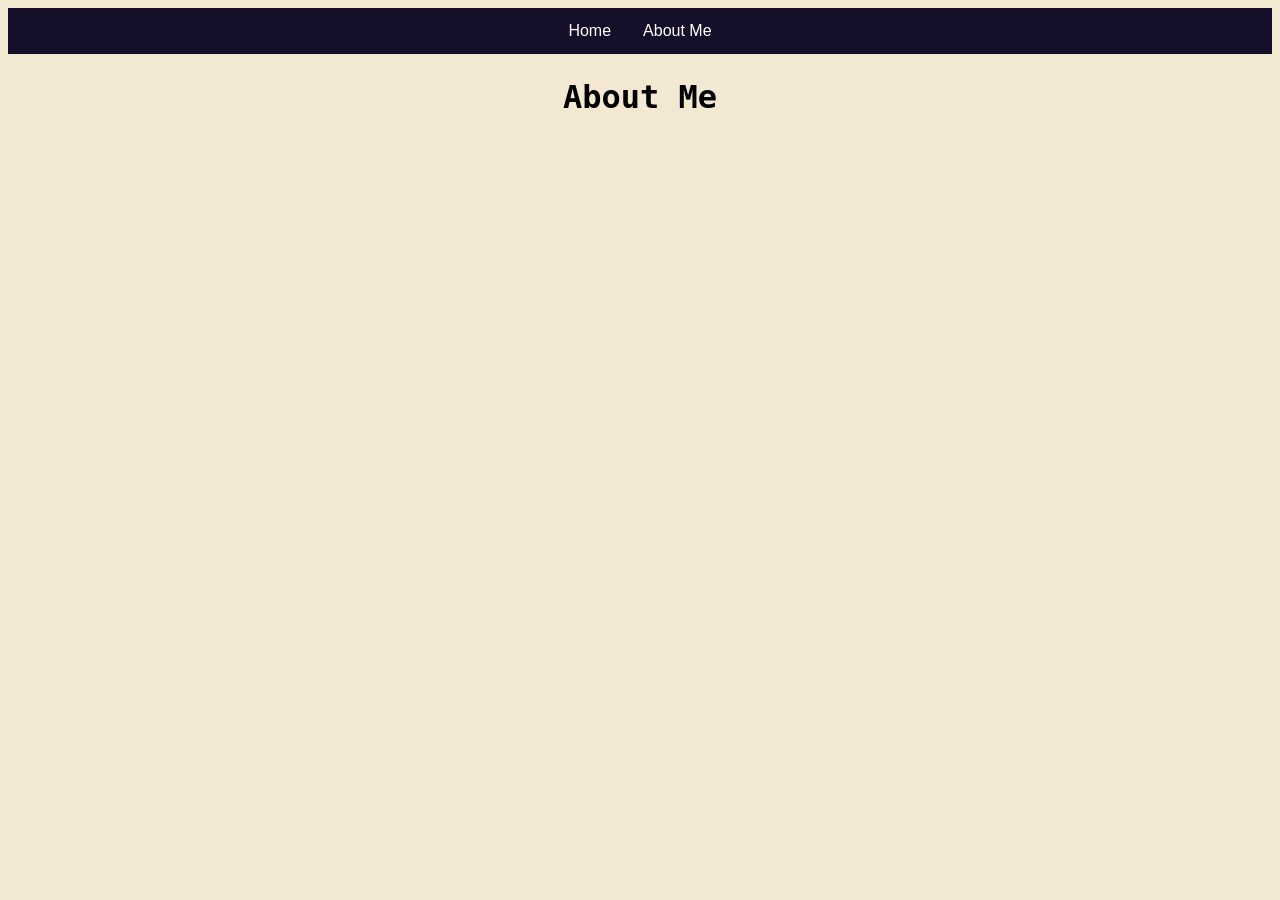
==== aboutme.html @ fe823b38 "took out questions" ====
<!DOCTYPE html>
<html lang="en">
<head>
    <meta charset="UTF-8">
    <meta name="viewport" content="width=device-width, initial-scale=1.0">
    <link rel="stylesheet" href="index.css">
    <title>All About Me</title>
</head>
<body>

    <nav>
        <ul>
            <li><a href="index.html">Home</a></li>
            <li><a href="aboutme.html">About Me</a></li>
        </ul>
    </nav>

    
    <header>
    <h1>About Me</h1>
    </header>
---- index.css ----
@import url('https://fonts.googleapis.com/css2?family=Caveat:wght@400..700&family=Indie+Flower&display=swap');


html {
    scroll-behavior: smooth;
}
body {
    background-color: #f3e9d2;
   
}

ul {
    list-style-type: none;
    background-color: #160f29;
    margin: 0;
    padding: 0;
    overflow: hidden;
    display: flex;
    justify-content: center;
    transition-duration: 0.4s;
}

ul li{
    float: left;
}

ul li a {
    display: block;
    color:white;
    text-align: center;
    padding: 14px 16px;
    text-decoration: none;
    font-family: 'Gill Sans', 'Gill Sans MT', Calibri, 'Trebuchet MS', sans-serif;
}

ul li a:hover {
    color: #f3dfc1;
    background-color: #246a73;
}

header  {
    font-family: "Ceveat", monospace;
    text-align: center;
    color: black;
    margin: 1.5em auto;

}

p {
    font-family: "Ceveat", monospace;
    text-align: center;
}

img {
    height: 150px;
    width: 150px;
    display: block;
    margin: 0 auto;
    border: solid 4px white;
    border-radius: 15px;
    box-shadow: 3px 3px 0px #354b78;
}

.status {
    background: silver;
    width: 200px;
    padding: 5px;
    border: 3px outset white;
    font-family: "Ceveat", monospace;
}
.title {
    padding: 5px;
    font-weight: bold;
    color: white;
    background: navy;
    display: flex;
    justify-content: space-between;
}
.close {
    background: silver;
    border: 2px outset white;
    color: black;
    font-weight: bold;
    cursor: pointer;
}
 
.message {
    background: silver;
    width: 200px;
    padding: 5px;
    border: 3px outset white;
    font-family: "Ceveat", monospace;
}
 
#answerbutton {
     padding: 5px;
    font-weight: bold;
    color: white;
    background: navy;
    display: flex;
    justify-content: center;
}

.questioncard{
    background-color: white;
    width: 1000px;
    text-align: center;
    margin: 0 auto;
    border-radius: 15px;
    font-family: "Indie Flower", cursive;
}
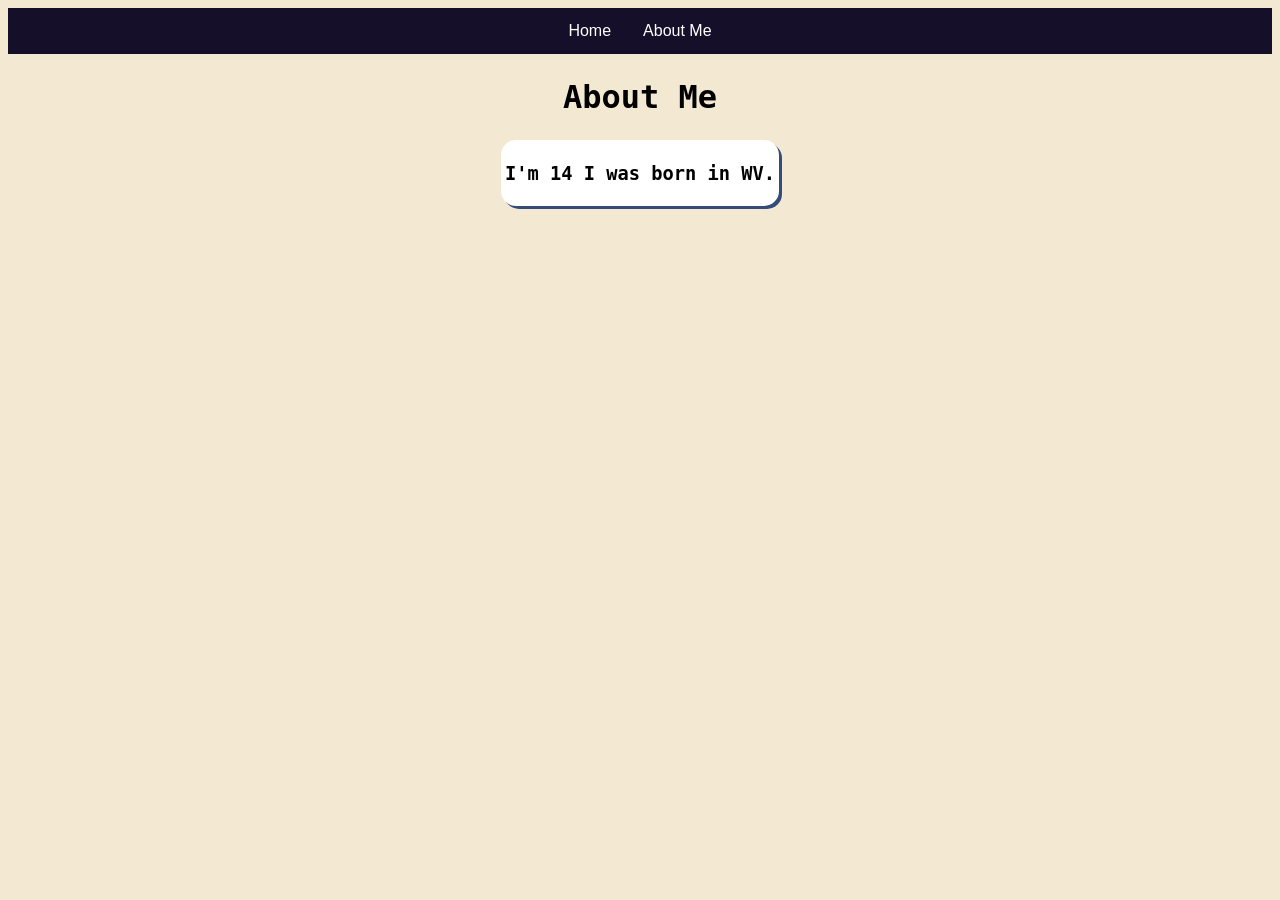
==== commit f917fd63: "madeboxesmove" ====
--- a/aboutme.html
+++ b/aboutme.html
@@ -18,4 +18,14 @@
     
     <header>
     <h1>About Me</h1>
-    </header>+    </header>
+
+    <div class="info">
+        <h3>I'm 14
+        I was born in WV.
+        </h3>
+        </div>
+<!-- <img id="flag" src="wv.gif" alt="West Virginia state flag waving"> -->
+    </div>
+</body>
+</html>
--- a/index.css
+++ b/index.css
@@ -68,6 +68,10 @@
     padding: 5px;
     border: 3px outset white;
     font-family: "Ceveat", monospace;
+    position: absolute;
+    left: 20px;
+    top: 500px;
+    z-index: 10;
 }
 .title {
     padding: 5px;
@@ -91,6 +95,7 @@
     padding: 5px;
     border: 3px outset white;
     font-family: "Ceveat", monospace;
+    position: absolute;
 }
  
 #answerbutton {
@@ -110,3 +115,24 @@
     border-radius: 15px;
     font-family: "Indie Flower", cursive;
 }
+
+#flag {
+    height: 150px;
+    width: 150px;
+    display: flex;
+    border: solid 4px white;
+    border-radius: 15px;
+    box-shadow: 3px 3px 0px #354b78;
+    left: 75%;
+}
+
+.info {
+    background-color: white;
+    width: fit-content;
+    font-family: "Ceveat", monospace;
+    display: flex;
+    border: solid 4px white;
+    border-radius: 15px;
+    box-shadow: 3px 3px 0px #354b78;
+    margin: 0 auto;
+}
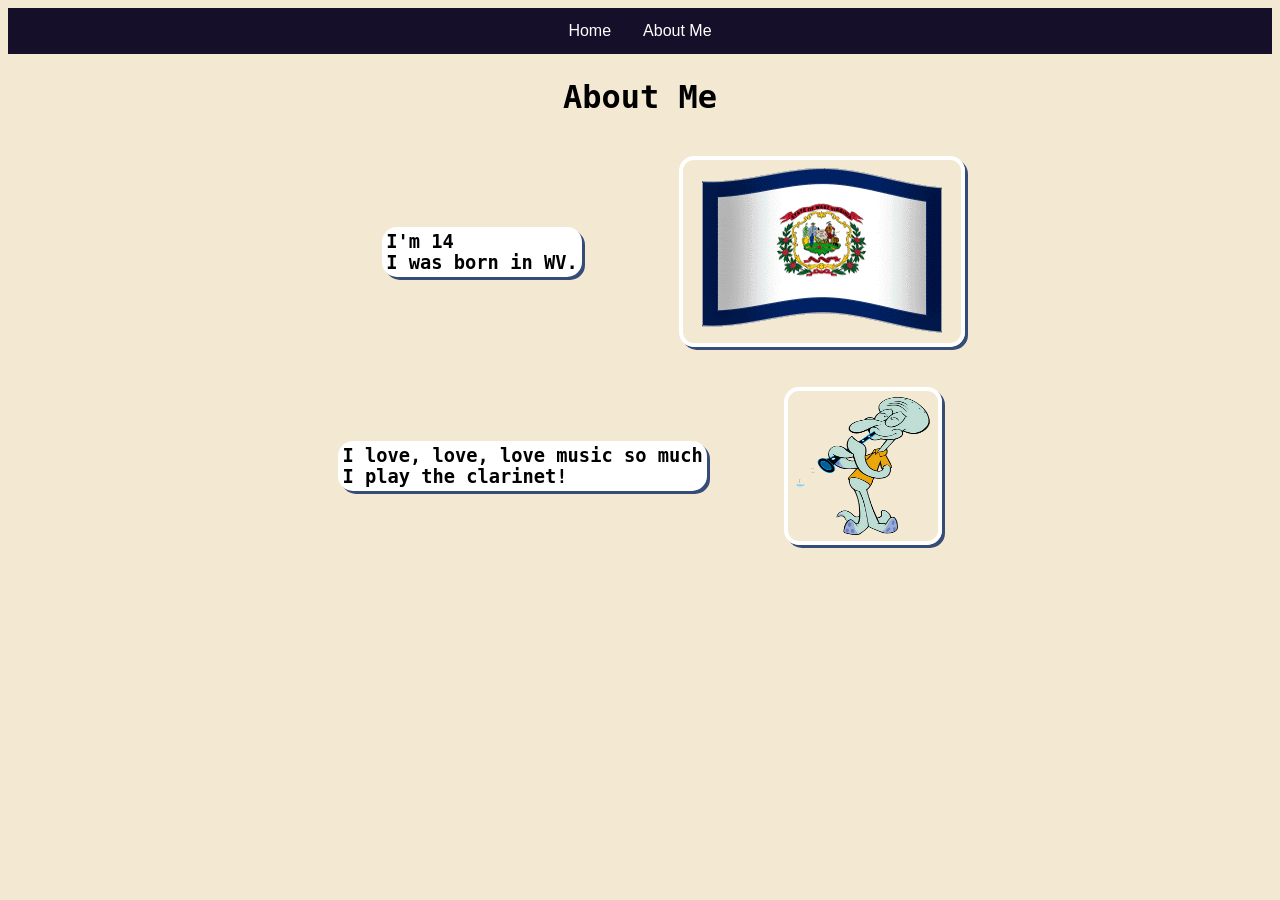
==== commit 05c00338: "added squidward" ====
--- a/aboutme.html
+++ b/aboutme.html
@@ -20,12 +20,16 @@
     <h1>About Me</h1>
     </header>
 
-    <div class="info">
-        <h3>I'm 14
-        I was born in WV.
-        </h3>
+    <div class="about-container">
+        <div class="info">
+            <h3>I'm 14<br>I was born in WV.</h3>
         </div>
-<!-- <img id="flag" src="wv.gif" alt="West Virginia state flag waving"> -->
+        <img id="flag" src="wv.gif" alt="West Virginia state flag waving">
     </div>
-</body>
-</html>+
+    <div class="about-containertwo">
+        <div class="info">
+            <h3>I love, love, love music so much<br>I play the clarinet!</h3>
+        </div>
+        <img id="clarinet" src="clari.png" alt="Squidward playing the clarinet">
+    </div>
--- a/index.css
+++ b/index.css
@@ -117,13 +117,17 @@
 }
 
 #flag {
-    height: 150px;
-    width: 150px;
+    height:auto;
+    width: auto;
     display: flex;
     border: solid 4px white;
     border-radius: 15px;
     box-shadow: 3px 3px 0px #354b78;
     left: 75%;
+    display: inline-block;
+    margin-top: 5px;
+    margin: 0 auto;
+    justify-content: baseline;
 }
 
 .info {
@@ -135,4 +139,52 @@
     border-radius: 15px;
     box-shadow: 3px 3px 0px #354b78;
     margin: 0 auto;
+    display: inline-block;
+    justify-content: baseline;
 }
+
+/* Container holding the text and the flag together */
+.about-container {
+    display: flex;                  /* Forces elements onto the exact same row line */
+    align-items: center;            /* Vertically aligns text box and flag evenly */
+    justify-content: space-between; /* Pushes text box far left and flag far right */
+    
+    max-width: 650px;               /* Limits how wide they spread across the screen */
+    margin: 40px auto;              /* Perfectly centers the entire layout block on the page */
+    gap: 30px;                      /* Ensures a safe padding gap between them */
+    padding: 0 20px;                /* Adds safe side margins for narrower viewports */
+}
+
+/* Fix text positioning inside the info box */
+.info h3 {
+    text-align: left;               /* Makes text read cleanly left-to-right */
+    margin: 0;                      /* Strips out messy default text header styling */
+}
+
+/* Ensure the flag behaves well layout-wise */
+#flag {
+    margin: 0;                      /* Overrides the 'margin: 0 auto' from your global img style */
+}
+
+.about-containertwo{
+    display: flex;                  /* Forces elements onto the exact same row line */
+    align-items: center;            /* Vertically aligns text box and flag evenly */
+    justify-content: space-between; /* Pushes text box far left and flag far right */
+    
+    max-width: 650px;               /* Limits how wide they spread across the screen */
+    margin: 40px auto;              /* Perfectly centers the entire layout block on the page */
+    gap: 30px;                      /* Ensures a safe padding gap between them */
+    padding: 0 20px;                /* Adds safe side margins for narrower viewports */
+}
+
+/* Fix text positioning inside the info box */
+.info h3 {
+    text-align: left;               /* Makes text read cleanly left-to-right */
+    margin: 0;                      /* Strips out messy default text header styling */
+}
+
+/* Ensure the flag behaves well layout-wise */
+#flag {
+    margin: 0;                      /* Overrides the 'margin: 0 auto' from your global img style */
+}
+
